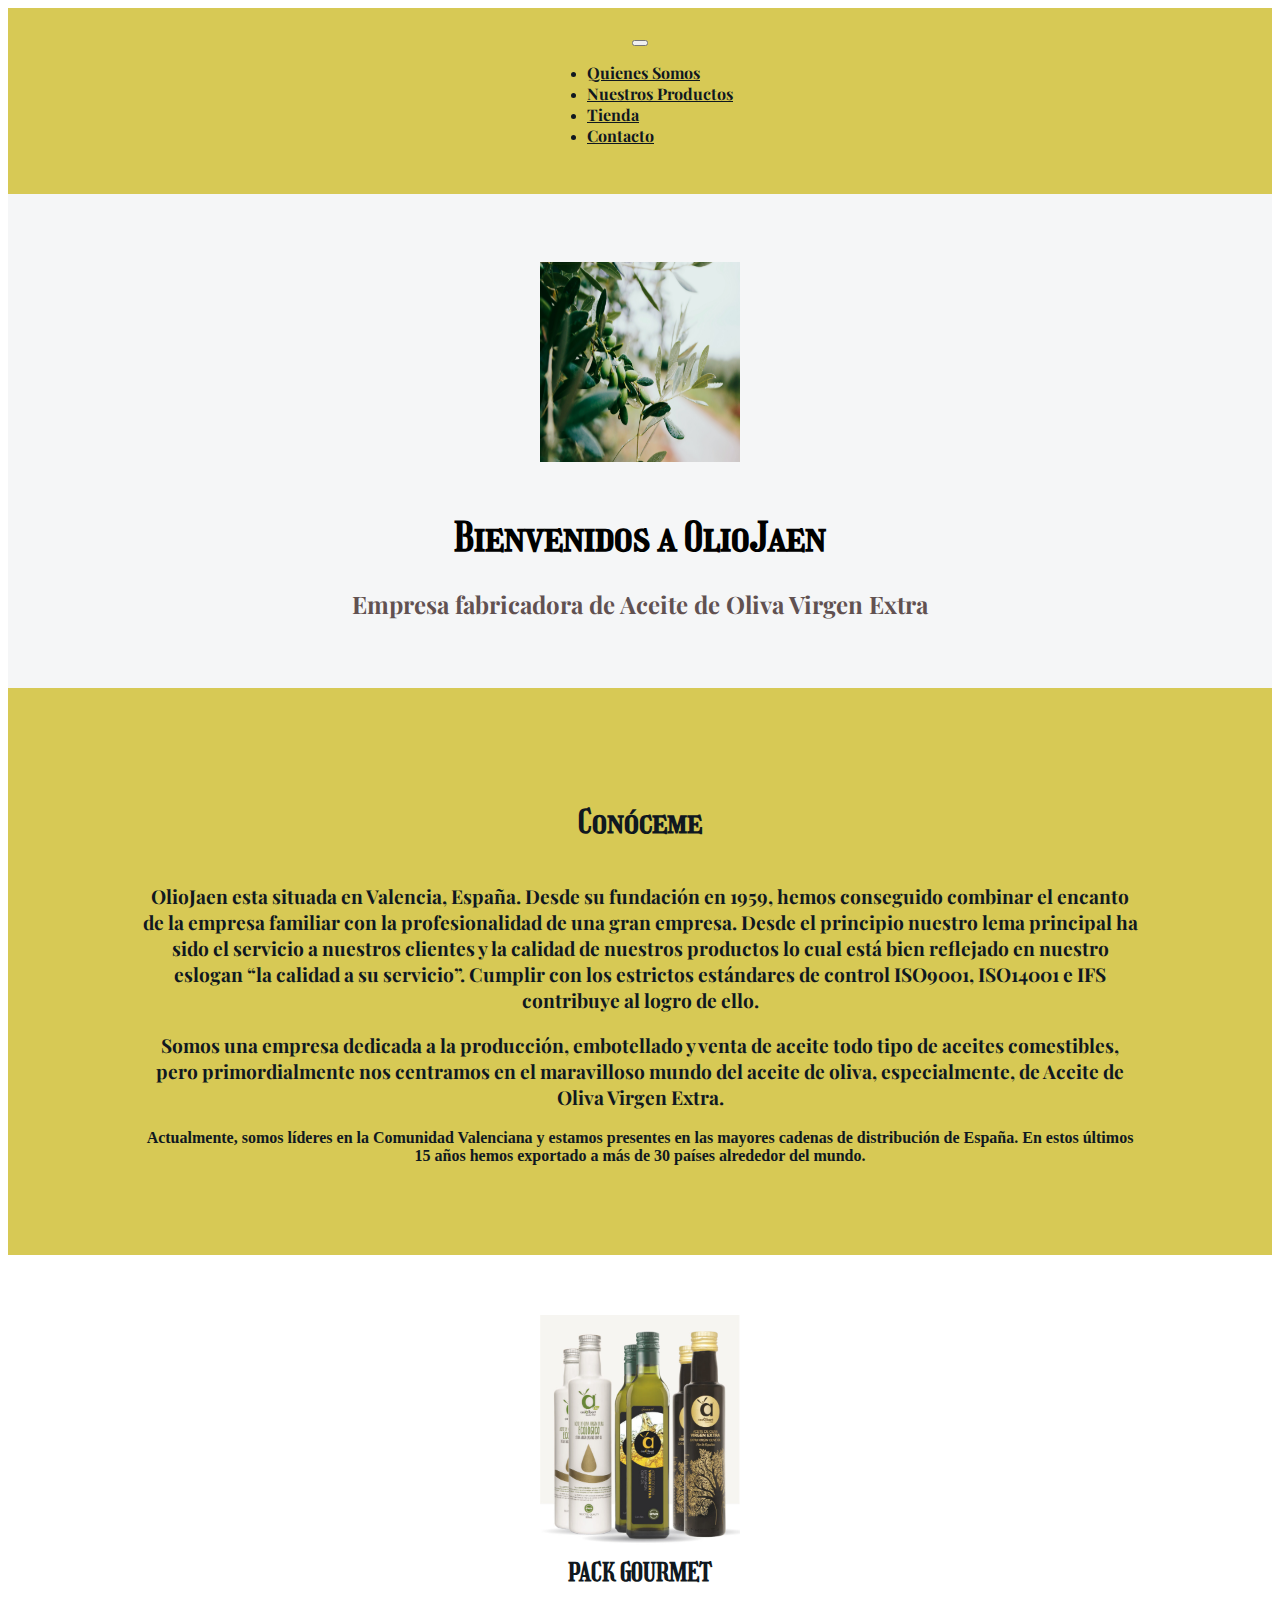
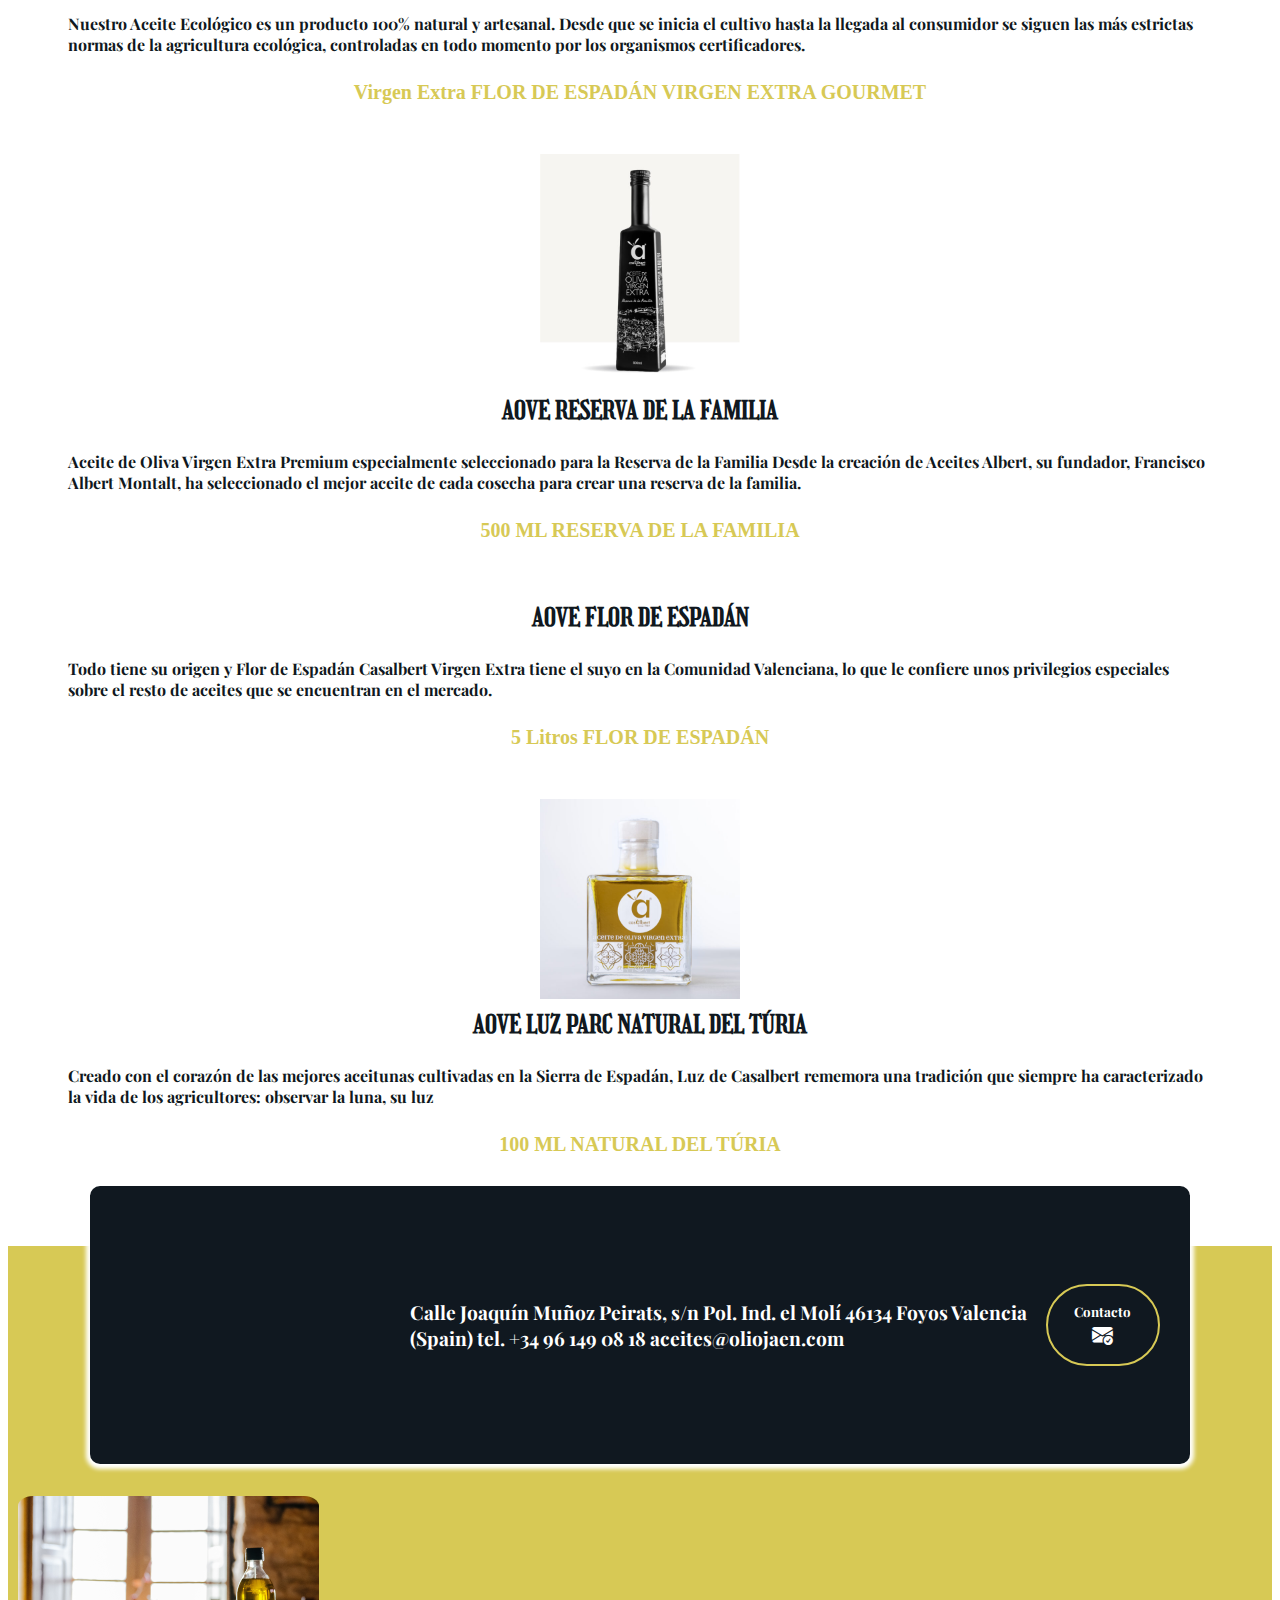
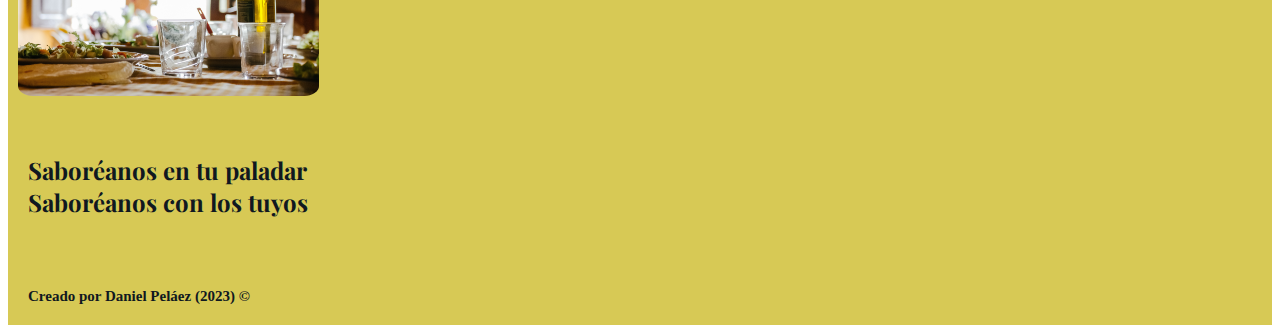
==== index.html @ 3768f6a1 "Todo a falta de la tienda" ====
<!DOCTYPE html>
<html lang="es">

<head>
  <!--METADATOS-->
  <meta charset="UTF-8" />
  <meta name="author" content="Daniel Peláez" />
  <meta name="description" content="Web responsiva de marca de aceite olioJaen" />
  <meta name="keywords" content="olioJaen, aceite, jaen" />
  <meta name="viewport" content="width=device-width, initial-scale=1.0" />

  <!-- TITULO -->
  <title>olioJaen</title>

  <!-- FAVICON -->
  <link rel="icon" href="Imágenes/icono.jpg" type="image/x-icon" />

  <!--BOOTSTRAP-->
  <link rel="stylesheet" href="https://cdn.jsdelivr.net/npm/bootstrap-icons@1.11.1/font/bootstrap-icons.css" />
  <link href="https://cdn.jsdelivr.net/npm/bootstrap@5.3.2/dist/css/bootstrap.min.css" rel="stylesheet"
    integrity="sha384-T3c6CoIi6uLrA9TneNEoa7RxnatzjcDSCmG1MXxSR1GAsXEV/Dwwykc2MPK8M2HN" crossorigin="anonymous" />
  <!-- Iconos de Bootstrap -->
  <link rel="stylesheet" href="https://cdn.jsdelivr.net/npm/bootstrap-icons@1.11.1/font/bootstrap-icons.css" />
  <!--CSS-->

  <link href="style.css" rel="stylesheet" type="text/css" />

  <!-- GoogleFonts -->
  <link rel="preconnect" href="https://fonts.googleapis.com">
  <link rel="preconnect" href="https://fonts.gstatic.com" crossorigin>
  <link href="https://fonts.googleapis.com/css2?family=Girassol&family=Playfair+Display&display=swap" rel="stylesheet">
</head>

<body>
  <!-- Barra de navegacion -->
  <nav class="navbar navbar-expand-md navbar-light d-flex">
    <div class="container-fluid">
      <button class="navbar-toggler" type="button" data-bs-toggle="collapse" data-bs-target="#navbar-toggler"
        aria-controls="navbarTogglerDemo01" aria-expanded="false" aria-label="Toggle navigation">
        <span class="navbar-toggler-icon"></span>
      </button>
      <div class="collapse navbar-collapse" id="navbar-toggler">
        <ul class="navbar-nav d-flex justify-content-center align-items-center">
          <li class="nav-item">
            <a class="nav-link texto" aria-current="page" href="#qSomos">Quienes Somos</a>
          </li>
          <li class="nav-item">
            <a class="nav-link texto" href="#productos">Nuestros Productos</a>
          </li>
          <li class="nav-item">
            <a class="nav-link texto" href="#tienda">Tienda</a>
          </li>
          <li class="nav-item">
            <a class="nav-link texto" href="#contacto">Contacto</a>
          </li>
        </ul>
      </div>
    </div>
  </nav>

  <!-- Seccion portada -->
  <section id="seccion-portada" class="portada align-items-stretch">
    <div class="portada-principal d-flex flex-column justify-content-center align-items-center">
      <img class="portada-imagen rounded-circle" src="Imágenes/portada.jpg" alt="Foto de olivo" />
      <h1>Bienvenidos a OlioJaen</h1>
      <h2 class="texto">Empresa fabricadora de Aceite de Oliva Virgen Extra</h2>

  </section>

  <!-- Quienes Somos -->
  <section id="qSomos" class="qSomos seccion-oscura">
    <div class="contenedor">
      <h2 class="seccion-titulo">Conóceme</h2>
      <p class="seccion-texto">
        OlioJaen esta situada en Valencia, España.
        Desde su fundación en 1959, hemos conseguido combinar el encanto de la empresa familiar con la profesionalidad
        de una gran empresa. Desde el principio nuestro lema principal ha sido el servicio a nuestros clientes y la
        calidad de nuestros productos lo cual está bien reflejado en nuestro eslogan “la calidad a su servicio”. Cumplir
        con los estrictos estándares de control ISO9001, ISO14001 e IFS contribuye al logro de ello.
      <p class="seccion-texto">Somos una empresa dedicada a la producción, embotellado y venta de aceite todo tipo de
        aceites comestibles, pero primordialmente nos centramos en el maravilloso mundo del aceite de oliva,
        especialmente, de Aceite de Oliva Virgen Extra.</p>
      <p> Actualmente, somos líderes en la Comunidad Valenciana y estamos presentes en las mayores cadenas de
        distribución de España. En estos últimos 15 años hemos exportado a más de 30 países alrededor del mundo.</p>
      </p>
    </div>
  </section>

  <!-- Productos -->
  <section id="productos" class="productos seccion-clara">
    <div class="container text-center">
      <div class="row">
        <!-- p1 -->
        <div class="columna col-12 col-md-3">
          <img src="Productos/p1.jpg" alt="" class="icono-producto">
          <p class="productos-titulo">PACK GOURMET</p>
          <p class="texto">
            Nuestro Aceite Ecológico es un producto 100% natural y artesanal. Desde que se inicia el cultivo hasta la
            llegada al consumidor se siguen las más estrictas normas de la agricultura ecológica, controladas en todo
            momento por los organismos certificadores.
          <div class="badges-contenedor">
            <span class="badge rounded-pill text-bg-dark">Virgen Extra</span>
            <span class="badge rounded-pill text-bg-dark">FLOR DE ESPADÁN</span>
            <span class="badge rounded-pill text-bg-dark">VIRGEN EXTRA GOURMET</span>
          </div>
        </div>

        <!-- p2 -->
        <div class="columna col-12 col-md-3">
          <img src="Productos/p2.jpg" alt="" class="icono-producto">
          <p class="productos-titulo">AOVE RESERVA DE LA FAMILIA</p>
          <p class="texto">
            Aceite de Oliva Virgen Extra Premium especialmente seleccionado para la Reserva de la Familia

            Desde la creación de Aceites Albert, su fundador, Francisco Albert Montalt, ha seleccionado el mejor aceite
            de cada cosecha para crear una reserva de la familia.
          </p>
          <div class="badges-contenedor">
            <span class="badge rounded-pill text-bg-dark">500 ML</span>
            <span class="badge rounded-pill text-bg-dark">RESERVA DE LA FAMILIA</span>
          </div>
        </div>
        <!-- p3 -->
        <div class="columna col-12 col-md-3">
          <img src="Productos/p3.jpg" alt="" class="icono-producto">
          <p class="productos-titulo">AOVE FLOR DE ESPADÁN</p>
          <p class="texto">
            Todo tiene su origen y Flor de Espadán Casalbert Virgen Extra tiene el suyo en la Comunidad Valenciana, lo
            que le confiere unos privilegios especiales sobre el resto de aceites que se encuentran en el mercado.
          </p>
          <div class="badges-contenedor">
            <span class="badge rounded-pill text-bg-dark">5 Litros</span>
            <span class="badge rounded-pill text-bg-dark">FLOR DE ESPADÁN</span>
          </div>
        </div>
        <!-- p4 -->
        <div class="columna col-12 col-md-3">
          <img src="Productos/p4.jpg" alt="" class="icono-producto">
          <p class="productos-titulo">AOVE LUZ PARC NATURAL DEL TÚRIA</p>
          <p class="texto">
            Creado con el corazón de las mejores aceitunas cultivadas en la Sierra de Espadán, Luz de Casalbert rememora
            una tradición que siempre ha caracterizado la vida de los agricultores: observar la luna, su luz
          </p>
          <div class="badges-contenedor">
            <span class="badge rounded-pill text-bg-dark">100 ML</span>
            <span class="badge rounded-pill text-bg-dark">NATURAL DEL TÚRIA</span>
          </div>
        </div>

      </div>
    </div>
  </section>



  <!-- Contacto -->
  <section id="contacto" class="contacto seccion-oscura">
    <div class="container">
      <div class="container text-center d-flex justify-content-evenly rectangulo">
        <div class="row">
          <div class="col-12 col-md-4 seccion-titulo">
            <iframe
              src="https://www.google.com/maps/embed?pb=!1m18!1m12!1m3!1d3077.2096492401115!2d-0.3545261235678692!3d39.53232430899126!2m3!1f0!2f0!3f0!3m2!1i1024!2i768!4f13.1!3m3!1m2!1s0xd6046f40f108ced%3A0x66406f8a5f96fc2b!2sCarrer%20Joaquin%20Mu%C3%B1oz%20Peirats%2C%20Val%C3%A8ncia!5e0!3m2!1ses!2ses!4v1699437046058!5m2!1ses!2ses"
              width="300" height="200" style="border:0;" allowfullscreen="" loading="lazy"
              referrerpolicy="no-referrer-when-downgrade"></iframe>
          </div>
          <div class="col-12 col-md-4 descripcion">
            Calle Joaquín Muñoz Peirats, s/n
            Pol. Ind. el Molí 46134 Foyos
            Valencia (Spain)
            tel. +34 96 149 08 18
            aceites@oliojaen.com
          </div>
          <div class="col-12 col-md-4">
            <a href="mailto:danielpelaezpino@gmail.com">
              <button type="button">
                Contacto
                <i class="bi bi-envelope-check-fill"></i>
              </button>
            </a>
          </div>
        </div>
      </div>
    </div>
  </section>

  <!-- Footer -->
  <footer class="seccion-oscura d-flex flex-column align-items-center justify-content-center">
    <img class="footer-logo" src="Imágenes/footer.jpg" alt="Logo de Portfolio" />
    <p class="footer-texto text-center">
      Saboréanos en tu paladar<br />Saboréanos con los tuyos
    </p>
    <div class="derechos-de-autor">
      Creado por Daniel Peláez (2023) &#169;
    </div>
  </footer>
  <!-- Boton Up -->
  <script src="https://code.jquery.com/jquery-3.7.1.min.js"></script>
  <script src="Imagenes/scrollUp/jquery.scrollUp.js"></script>
  <script>
    $(function () {
      $.scrollUp({ scrollImg: true });
    });
  </script>
  <script src="https://cdn.jsdelivr.net/npm/bootstrap@5.3.2/dist/js/bootstrap.bundle.min.js"
    integrity="sha384-C6RzsynM9kWDrMNeT87bh95OGNyZPhcTNXj1NW7RuBCsyN/o0jlpcV8Qyq46cDfL"
    crossorigin="anonymous"></script>
</body>

</html>
---- style.css ----
/* Barra de navegacion */
.navbar {
  padding: 2rem;
  background-color: #d7c955;
  color: #101820;
}

.navbar-collapse {
  align-items: center;
  justify-content: space-between;
}
.container-fluid {
  display: flex;
  flex-direction: column;
  align-items: center;
  justify-content: center;
}
/* Estilos generales */

section {
  display: flex;
  flex-direction: column;
  align-items: center;
  justify-content: center;
}

h1 {
  font-size: 2.5rem;
  font-family: "Girassol", cursive;
}

.btn-info {
  font-size: 1.1rem;
  margin: 20px;
}
.seccion-oscura {
  color: #101820;
  font-weight: bold;
  background-color: #d7c955;
}

.seccion-clara {
  color: #d7c955;
  background-color: white;
}

.seccion-titulo {
  font-size: 2rem;
  padding: 15px 0;
  font-family: "Girassol", cursive;
}

.seccion-texto {
  font-size: 1.2rem;
  font-family: Playfair Display, sans-serif;
}

.seccion-descripcion {
  font-size: 1.2rem;
  color: #584e4e;
  font-family: Playfair Display, sans-serif;
}

.texto-negro {
  color: #d7c955;
}

.texto-blanco {
  color: white;
}

.texto {
  font-family: Playfair Display, sans-serif;
  font-weight: bold;
  color: #101820;
}
/* Seccion Portada */

.portada {
  background-color: #f5f6f7;
  min-height: 450px;
  text-align: center;
}

.portada-principal {
  padding: 3rem;
}

.portada-imagen {
  width: 200px;
  height: 200px;
  margin: 20px;
}

.portada-inferior-imagen {
  border-radius: 5%;
}

.portada-principal h2 {
  font-size: 1.5rem;
  color: #615151;
}

/* qSomos */

.qSomos {
  padding: 10px;
}
.contenedor {
  padding: 4rem;
  width: 80%;
  text-align: center;
}

/* Productos */

.productos {
  padding: 40px 40px 60px 40px;
}

.productos .columna {
  border-radius: 20px;
  padding: 20px;
  display: flex;
  flex-direction: column;
  justify-content: space-evenly;
  align-items: center;
  transition: all 0.2s ease-in;
}

.productos .columna:hover {
  color: white;
  background-color: #d7c955;
}

.productos-titulo {
  font-size: 25px;
  font-weight: bold;
  margin: 10px 0;
  font-family: Girassol, cursive;
  color: #101820;
}

.badges-contenedor {
  font-size: 20px;
  font-weight: bold;
  margin: 10px;
}

.badges {
  margin: 5px;
}

.icono-producto {
  width: 200px;
}

/* Contacto */

.contacto .container {
  max-width: 1100px;
  min-height: 200px;
  padding: 20px;
}

.contacto .rectangulo {
  margin-top: -5rem;
  background-color: #101820;
  border-radius: 10px;
  box-shadow: 0px 1px 4px 4px white;
}

.contacto .row {
  width: 100%;
  display: flex;
  align-items: center;
}

.contacto .descripcion {
  color: white;
  font-size: 1.2rem;
  font-family: Playfair Display, sans-serif;
}

.contacto button {
  color: white;
  font-weight: bold;
  background-color: transparent;
  border: 2px solid #d7c955;
  padding: 1.25em 2em;
  margin: 10px;
  border-radius: 100px;
  transition: all 0.2s ease-in-out;
  font-family: Playfair Display, sans-serif;
}

.contacto button i {
  color: white;
  font-size: 1.3rem;
  transition: all 0.2s ease-in-out;
}

.contacto button:hover {
  background-color: #d7c955;
  color: #101820;
}

.contacto button:hover i {
  color: #101820;
}

/* Footer */

.footer {
  min-height: 500px;
}

.footer-logo {
  height: 200px;
  border-radius: 5%;
  margin: 10px;
}

.footer-texto {
  font-size: 1.5rem;
  padding: 20px;
  margin-bottom: 30px;
  font-family: Playfair Display, sans-serif;
}

.iconos-redes-sociales a {
  width: 50px;
  height: 50px;
  display: flex;
  justify-content: center;
  align-items: center;
  border-radius: 50%;
  padding: 2px;
  margin: 10px;
  border: 2px solid white;
  transition: all 0.2s ease-in;
}

.iconos-redes-sociales i {
  color: white;
  font-size: 1.5rem;
  transition: all 0.2s ease-in;
}

.iconos-redes-sociales a:hover {
  background-color: white;
  border: 2px solid rgb(13, 110, 253);
}

.iconos-redes-sociales a:hover i {
  color: #101820;
}

.derechos-de-autor {
  font-size: 15px;
  color: #101820;
  padding: 20px;
}

#scrollUp {
  bottom: 20px;
  right: 20px;
  width: 50px;
  height: 50px;
  background: url(Imagenes/irArriba.svg);
  background-size: cover;
}

/* Adaptable Responsivo */

@media screen and (max-width: 767px) {
  .navbar-brand {
    display: none;
  }
}

@media screen and (min-width: 700px) {
  .productos-inferior-imagen {
    max-width: 600px;
  }
}

@media screen and (max-width: 400px) {
  .overlay p {
    font-size: 18px;
  }
  .overlay i {
    font-size: 40px;
  }

  .contenedor {
    padding: 0px;
    width: 100%;
  }
}

@media screen and (max-width: 800px) {
  .testimonio-imagen {
    height: 120px;
    width: 120px;
  }

  .testimonio-texto {
    font-size: 18px;
  }

  .contenedor {
    padding: 2rem;
  }
}
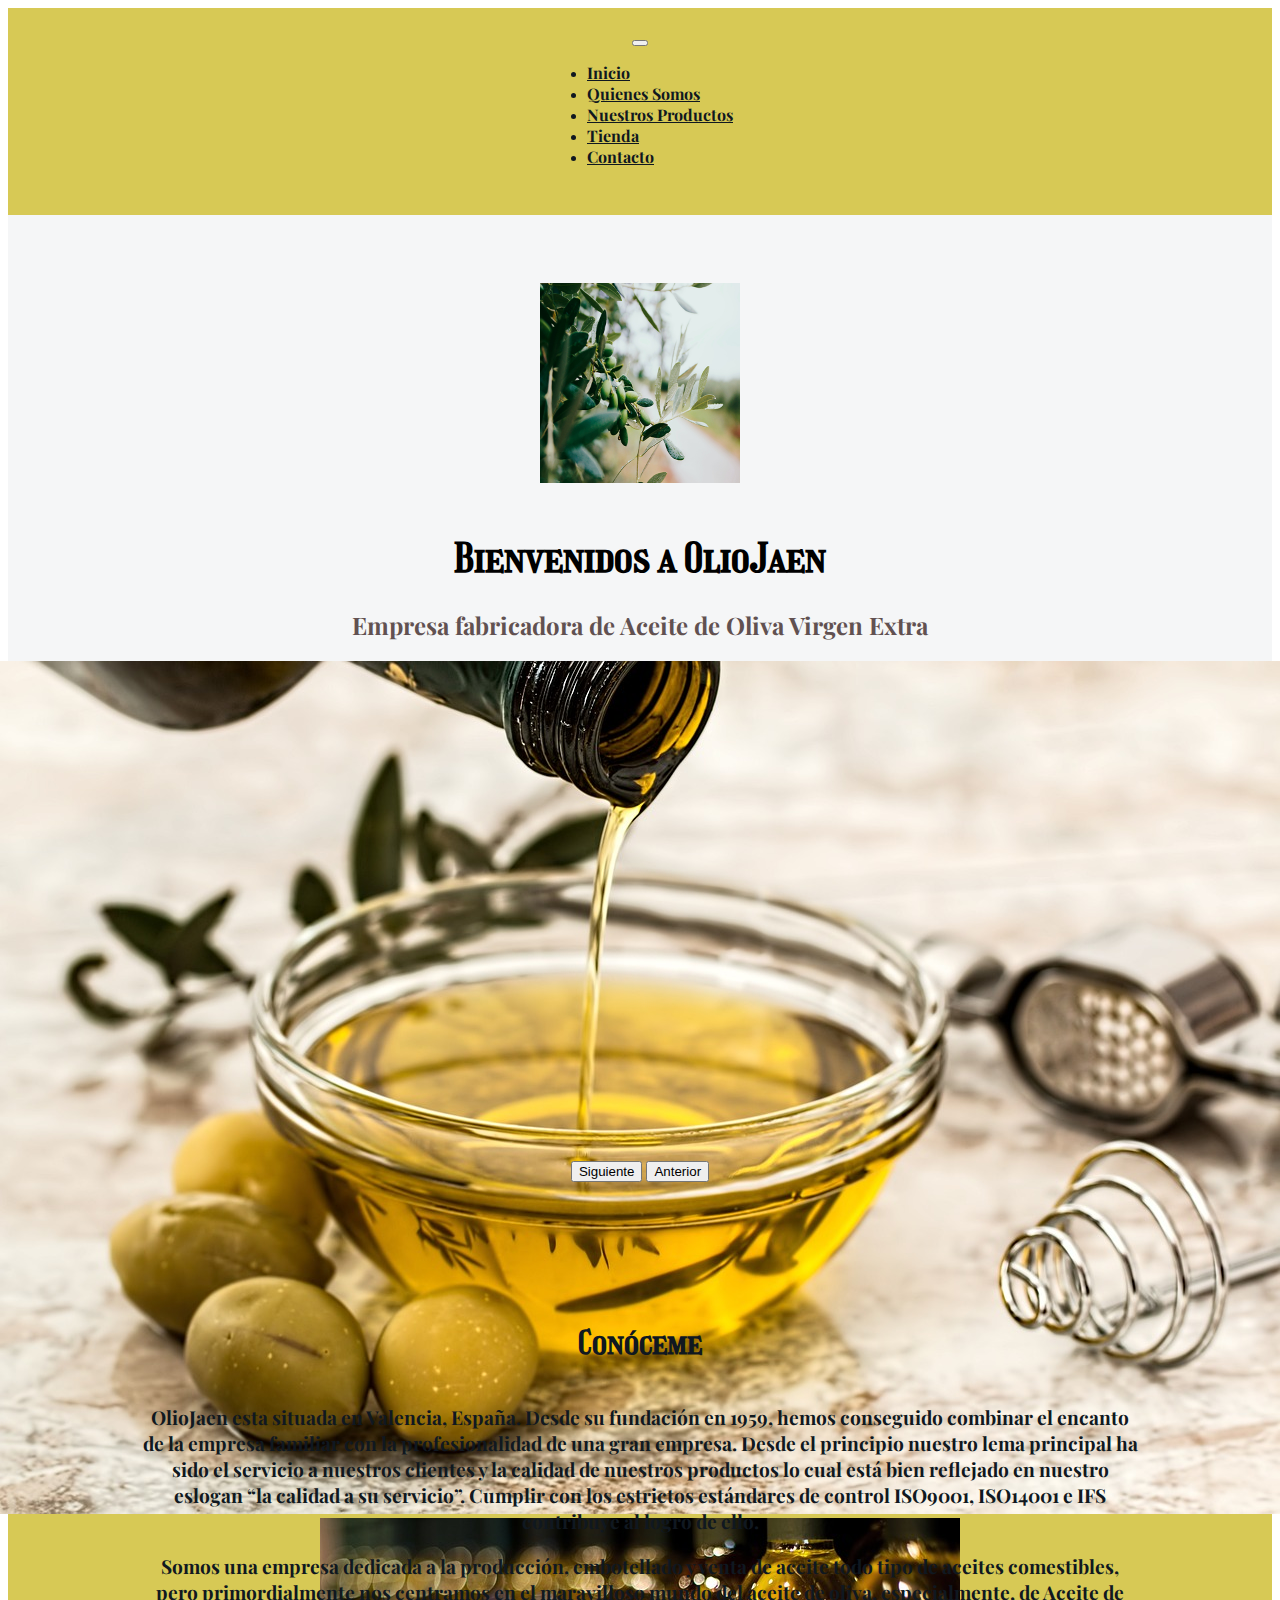
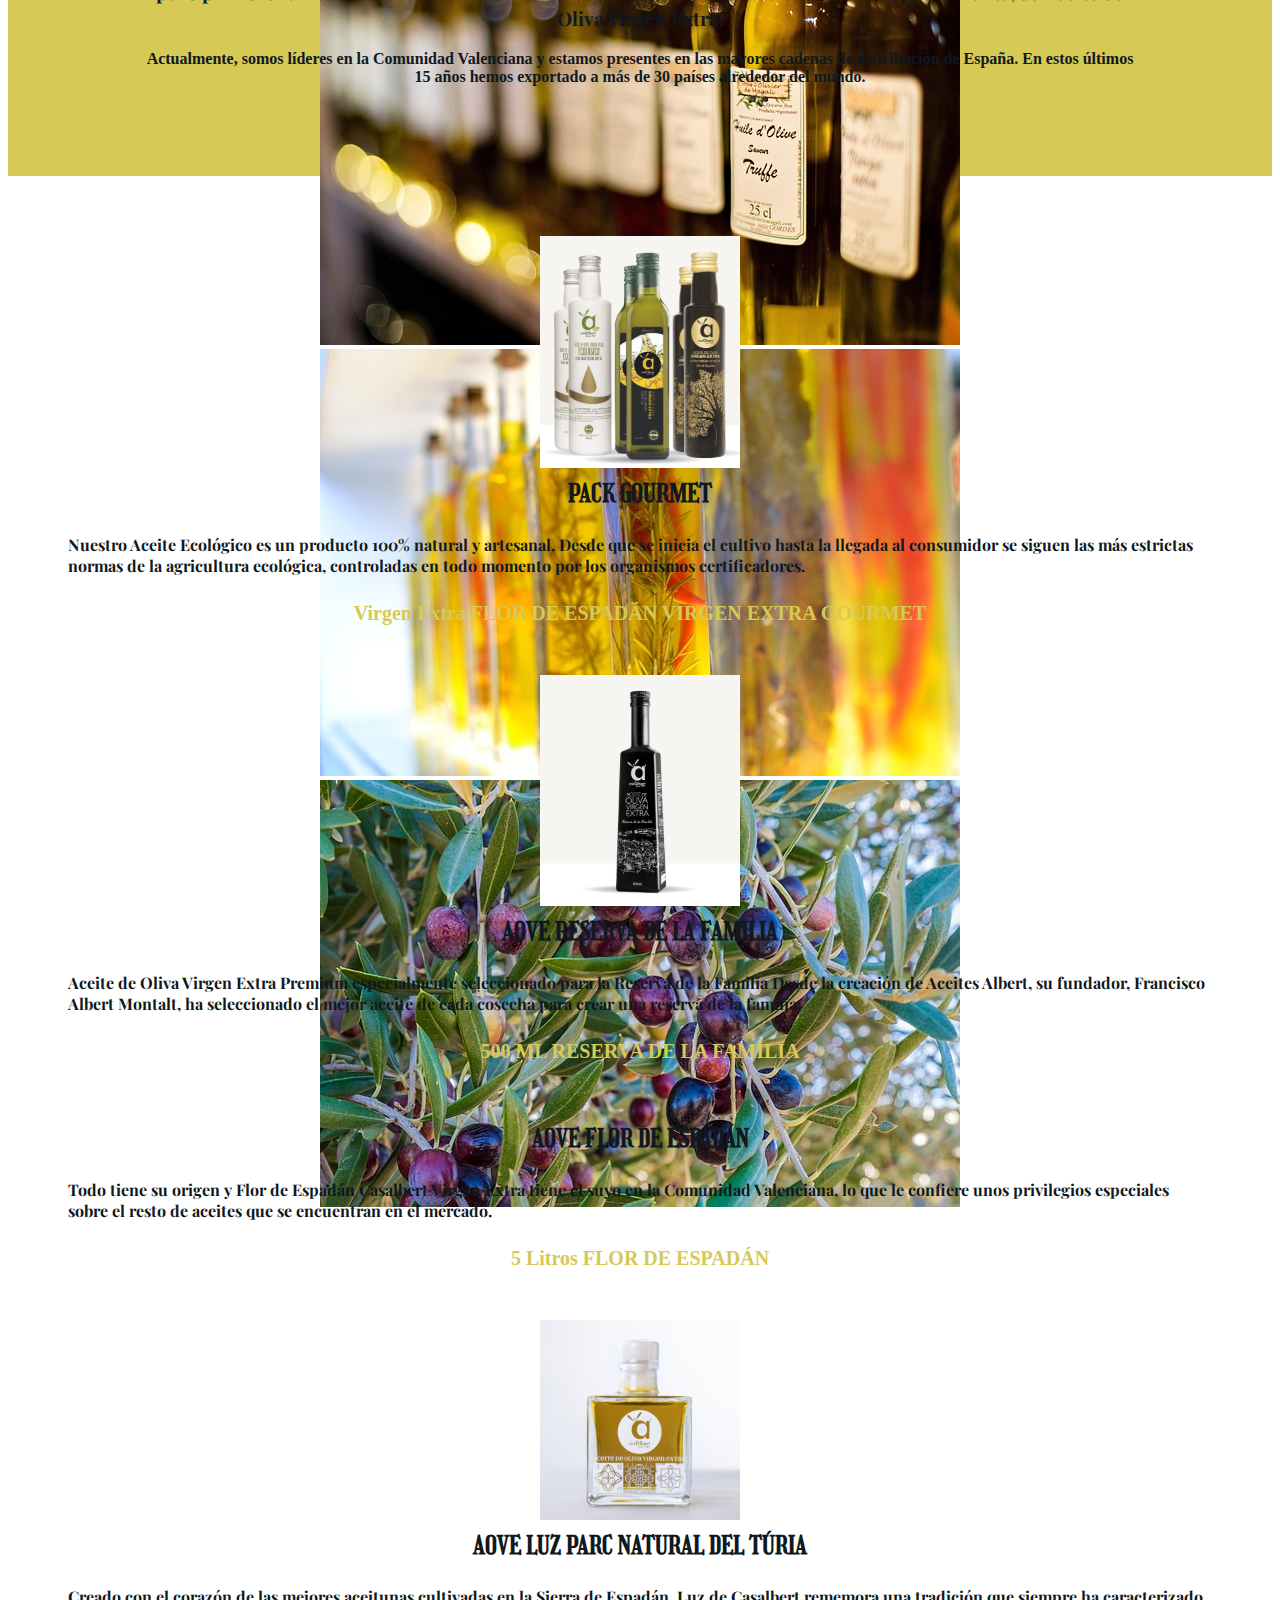
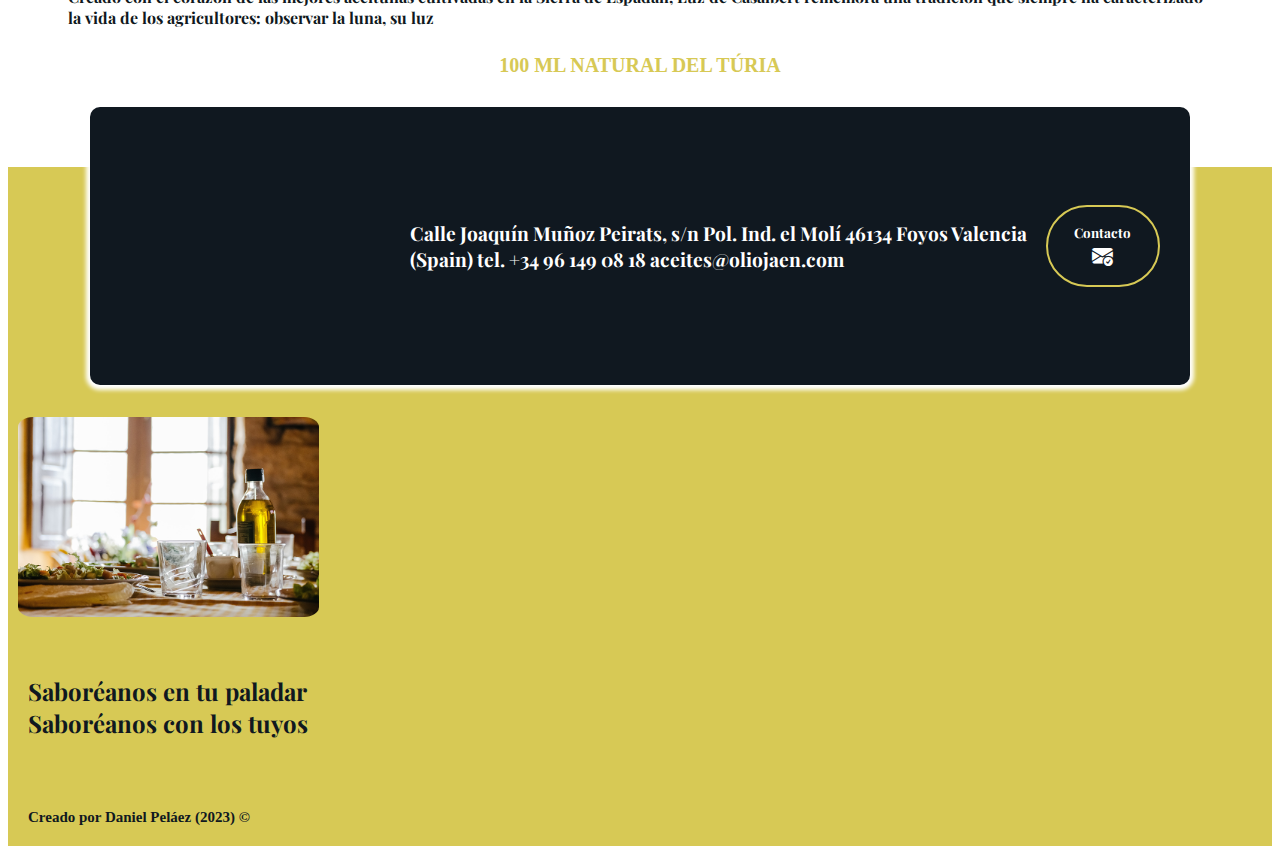
==== commit 6b630798: "Añado Carrousel" ====
--- a/index.html
+++ b/index.html
@@ -13,7 +13,7 @@
   <title>olioJaen</title>
 
   <!-- FAVICON -->
-  <link rel="icon" href="Imágenes/icono.jpg" type="image/x-icon" />
+  <link rel="icon" href="Imágenes/icono.png" type="image/x-icon" />
 
   <!--BOOTSTRAP-->
   <link rel="stylesheet" href="https://cdn.jsdelivr.net/npm/bootstrap-icons@1.11.1/font/bootstrap-icons.css" />
@@ -39,8 +39,13 @@
         aria-controls="navbarTogglerDemo01" aria-expanded="false" aria-label="Toggle navigation">
         <span class="navbar-toggler-icon"></span>
       </button>
+
       <div class="collapse navbar-collapse" id="navbar-toggler">
+
         <ul class="navbar-nav d-flex justify-content-center align-items-center">
+          <li class="nav-item">
+            <a class="nav-link texto" aria-current="page" href="#">Inicio</a>
+          </li>
           <li class="nav-item">
             <a class="nav-link texto" aria-current="page" href="#qSomos">Quienes Somos</a>
           </li>
@@ -64,7 +69,40 @@
       <img class="portada-imagen rounded-circle" src="Imágenes/portada.jpg" alt="Foto de olivo" />
       <h1>Bienvenidos a OlioJaen</h1>
       <h2 class="texto">Empresa fabricadora de Aceite de Oliva Virgen Extra</h2>
-
+      <!-- <p class="seccion-texto">
+        En nuestro negocio nos consideran más compañeros que proveedores. <br>
+        nos intentamos adaptar a sus peticiones. Somos capaces de ofrecer: <br>
+        Ofrecemos la posibilidad de enviar en un contenedor diferentes tamaños de productos. <br>
+        Trabajamos con nuestras propias marcas <br>
+        Otra etiqueta privada de productos (OEM). <br>
+        Productos adaptados (producto especial hecho de acuerdo con lo requerido por el cliente). <br>
+        Producimos alta calidad con un precio estándar excelente. <br>
+        Envío rápido y fiable desde la recepción de la orden. <br>
+        Certificados Halal y Kosher. <br></p> -->
+        <div id="carouselExampleAutoplaying" class="carousel slide" data-bs-ride="carousel">
+          <div class="carousel-inner">
+            <div class="carousel-item active">
+              <img src="Carrousel/1.jpg" class="d-block w-100" alt="Foto aceite Carrousel 1">
+            </div>
+            <div class="carousel-item active">
+              <img src="Carrousel/2.jpg" class="d-block w-100" alt="Foto aceite Carrousel 2">
+            </div>
+            <div class="carousel-item active">
+              <img src="Carrousel/4.jpg" class="d-block w-100" alt="Foto aceite Carrousel 3">
+            </div>
+            <div class="carousel-item">
+              <img src="Carrousel/5.jpg" class="d-block w-100" alt="Foto aceite Carrousel 4">
+            </div>
+          </div>
+          <button class="carousel-control-prev" type="button" data-bs-target="#carouselExampleAutoplaying" data-bs-slide="prev">
+            <span class="carousel-control-prev-icon" aria-hidden="true"></span>
+            <span class="visually-hidden">Siguiente</span>
+          </button>
+          <button class="carousel-control-next" type="button" data-bs-target="#carouselExampleAutoplaying" data-bs-slide="next">
+            <span class="carousel-control-next-icon" aria-hidden="true"></span>
+            <span class="visually-hidden">Anterior</span>
+          </button>
+        </div>
   </section>
 
   <!-- Quienes Somos -->
@@ -196,7 +234,7 @@
   </footer>
   <!-- Boton Up -->
   <script src="https://code.jquery.com/jquery-3.7.1.min.js"></script>
-  <script src="Imagenes/scrollUp/jquery.scrollUp.js"></script>
+  <script src="Imágenes/scrollUp/jquery.scrollUp.js"></script>
   <script>
     $(function () {
       $.scrollUp({ scrollImg: true });
--- a/style.css
+++ b/style.css
@@ -74,6 +74,19 @@
   font-weight: bold;
   color: #101820;
 }
+
+/* Carrousel */
+
+.carousel {
+  max-width: 1400px;
+  width: 1400px;
+  height: 500px;
+}
+
+.carousel-inner {
+  max-height: 500px;
+}
+
 /* Seccion Portada */
 
 .portada {
@@ -267,7 +280,7 @@
   right: 20px;
   width: 50px;
   height: 50px;
-  background: url(Imagenes/irArriba.svg);
+  background: url(Imágenes/irArriba.svg);
   background-size: cover;
 }
 
